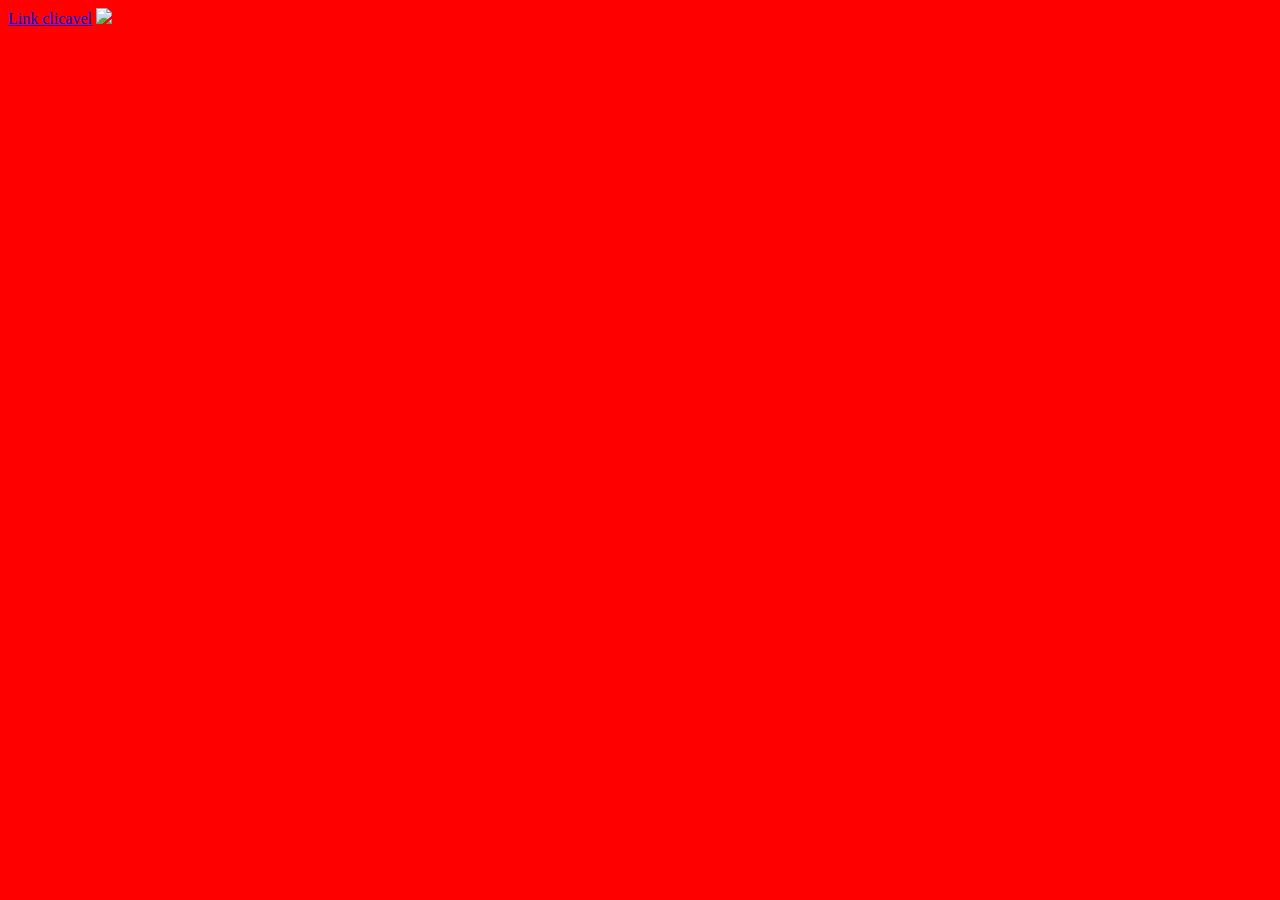
==== index.html @ df9c331f "update 1" ====
<!DOCTYPE html>
<html lang="en">
<head>
    <meta charset="UTF-8">
    <meta http-equiv="X-UA-Compatible" content="IE=edge">
    <meta name="viewport" content="width=device-width, initial-scale=1.0">
    <link rel="stylesheet" href="estilo.css">
    <title>index</title>
</head>
<body>


    <a href="page.html">Link clicavel</a>
       <img src="C:\Users\marci\OneDrive\Área de Trabalho\Nova pasta\imgs\android.png">
</body>
</html>
---- estilo.css ----
body{
    background-color:red;
}
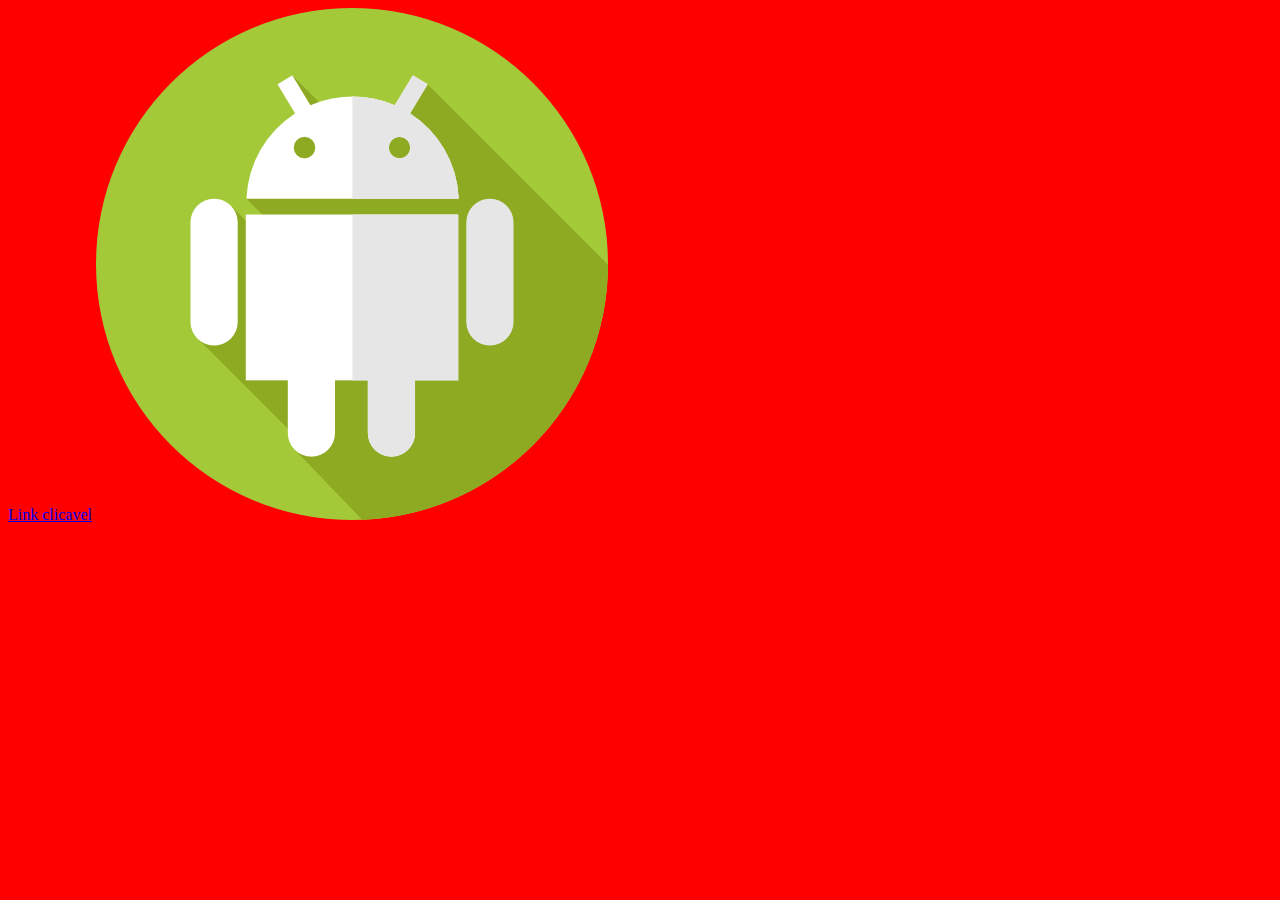
==== commit 3c43e65c: "Update index.html" ====
--- a/index.html
+++ b/index.html
@@ -11,6 +11,6 @@
 
 
     <a href="page.html">Link clicavel</a>
-       <img src="C:\Users\marci\OneDrive\Área de Trabalho\Nova pasta\imgs\android.png">
+       <img src="/imgs/android.png">
 </body>
 </html>
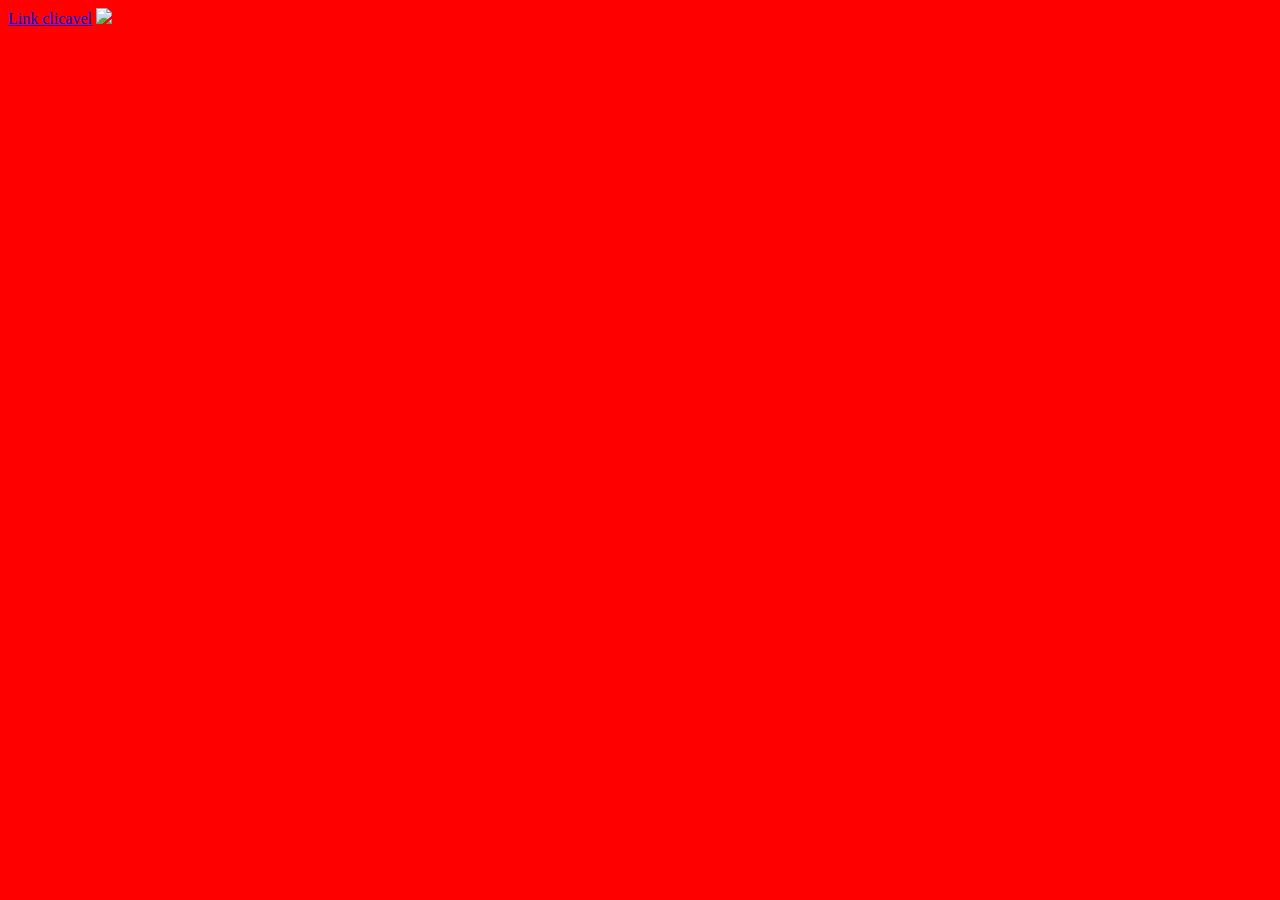
==== commit 15ace834: "Update index.html" ====
--- a/index.html
+++ b/index.html
@@ -11,6 +11,6 @@
 
 
     <a href="page.html">Link clicavel</a>
-       <img src="/imgs/android.png">
+       <img src="/Nova pasta/imgs/android.png">
 </body>
 </html>
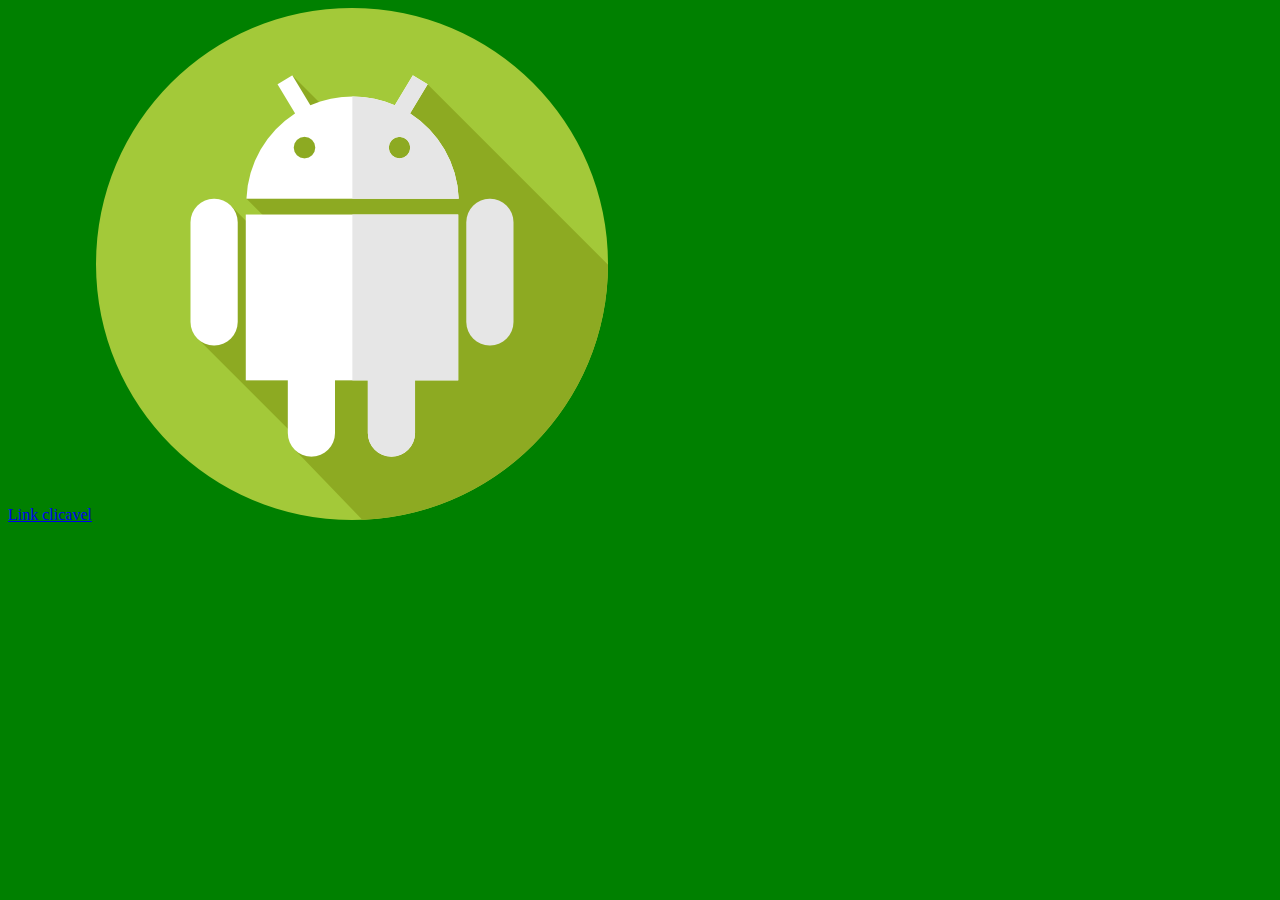
==== commit 9bcd7550: "Update index.html" ====
--- a/index.html
+++ b/index.html
@@ -11,6 +11,6 @@
 
 
     <a href="page.html">Link clicavel</a>
-       <img src="/Nova pasta/imgs/android.png">
+       <img src="/imgs/android.png">
 </body>
 </html>
--- a/estilo.css
+++ b/estilo.css
@@ -1,3 +1,3 @@
 body{
-    background-color:red;
-}+    background-color:green;
+}
